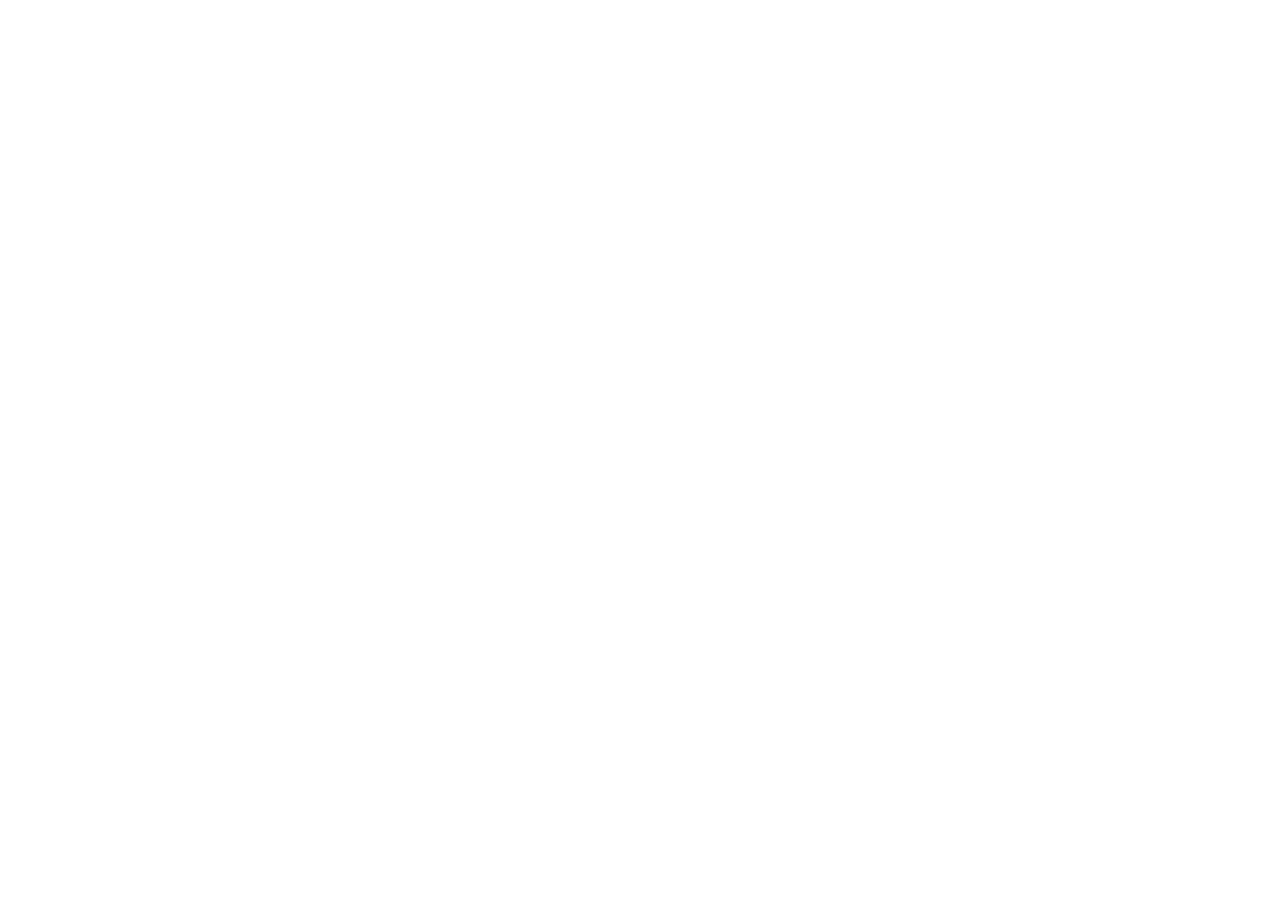
==== Books_list/index.html @ 31d07684 "BookList Display trial" ====
<!DOCTYPE html>
<html lang="en">
<head>
    <meta charset="UTF-8">
    <meta name="viewport" content="width=device-width, initial-scale=1.0">
    <title>Book_List</title>
    <link rel="stylesheet" href="style.css">
</head>
<body>
    <div id="main"></div>
    <script src="app.js"></script>
</body>
</html>
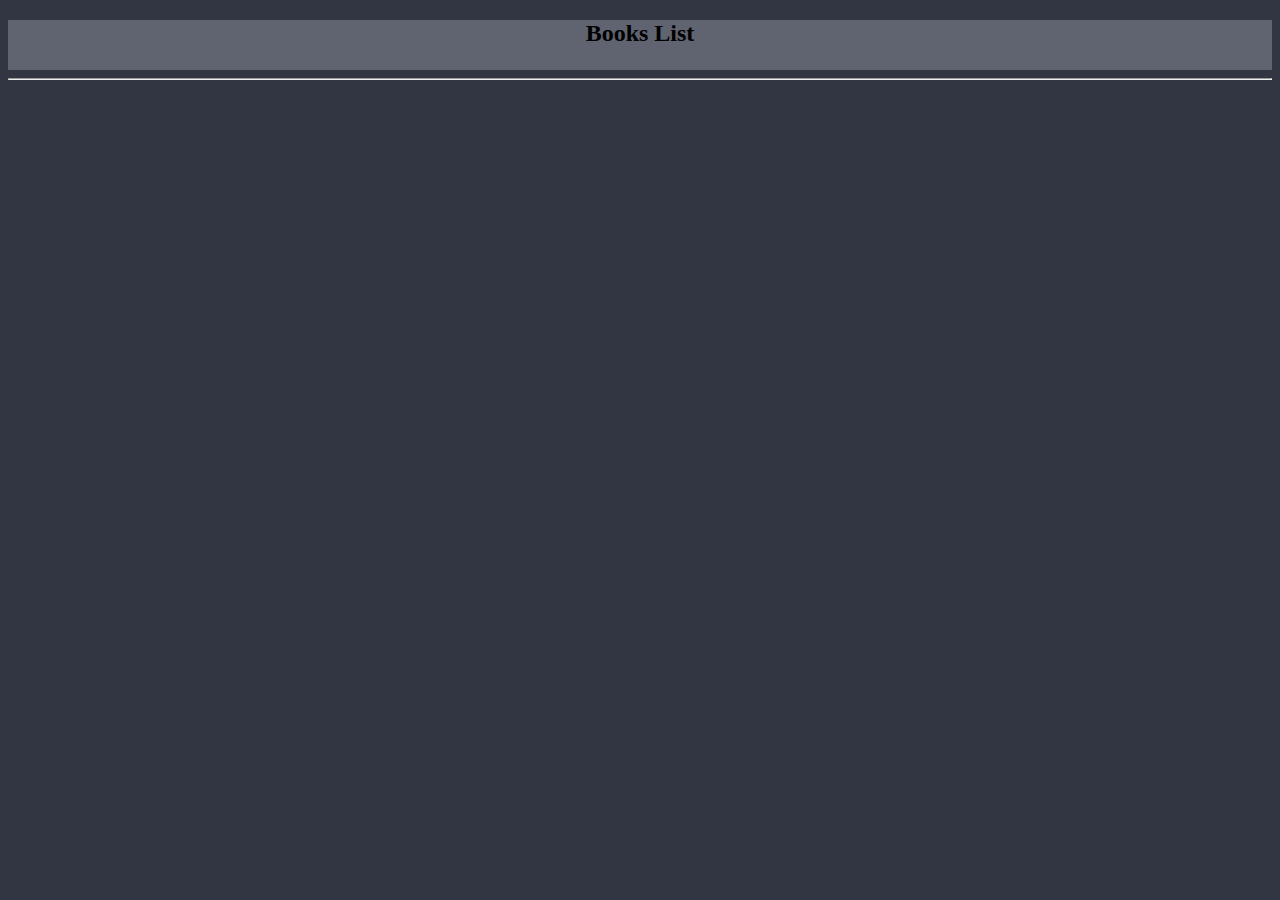
==== commit d35848ec: "new css (incomplete)" ====
--- a/Books_list/index.html
+++ b/Books_list/index.html
@@ -4,10 +4,14 @@
     <meta charset="UTF-8">
     <meta name="viewport" content="width=device-width, initial-scale=1.0">
     <title>Book_List</title>
-    <link rel="stylesheet" href="style.css">
+    <link rel="stylesheet" href="style.css" type="text/css">
 </head>
 <body>
-    <div id="main"></div>
+    <div id="header">
+        <h2>Books List</h2>
+    </div>
+    <hr>
+    <div id="booksContainer"></div>
     <script src="app.js"></script>
 </body>
 </html>--- a/Books_list/style.css
+++ b/Books_list/style.css
@@ -0,0 +1,24 @@
+body {
+    background-color: #323643;
+}
+
+#header {
+    background-color: #606470;
+    place-items: center;
+    height: 50px;
+}
+
+#booksContainer {
+    display: flex;
+    flex-wrap: wrap;
+    background-color: #93deff;
+}
+
+.bookDiv {
+    font-size: 11px;
+    width: 200px;
+    height: 175px;
+    background-color: #f7f7f7;
+}
+
+/*fourth layer color code: #f7f7f7*/